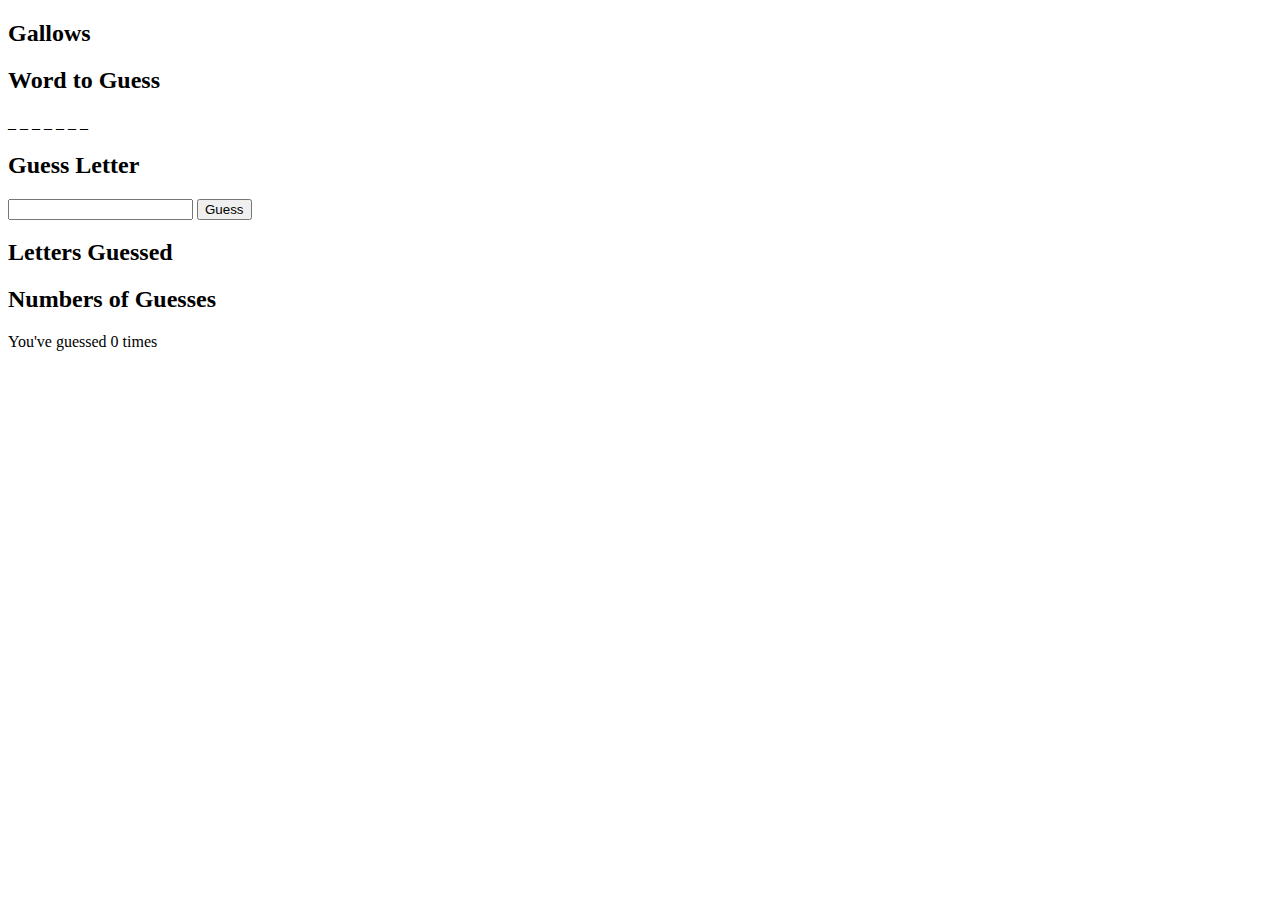
==== index.html @ 3760dac1 "Merge a152b6de187b897b7707e8b735424f6d1811f785 into 7d0999b78957b13b7a9f266486a7e067362c6bed" ====
<!DOCTYPE html>
<html lang="en">
<head>
    <meta charset="UTF-8">
    <meta name="viewport" content="width=device-width, initial-scale=1.0">
    <meta http-equiv="X-UA-Compatible" content="ie=edge">
    <title>Document</title>
    <link rel="stylesheet" type="text/css" href="main.css">
</head>
<body>
    <section>
        <h2>Gallows</h2>
        <image src="images/head.jpg" class="body-part" id="body-1" hidden/>
        <image src="images/body.jpg" class="body-part" id="body-2" hidden/>
        <image src="images/left-arm.jpg" class="body-part" id="body-3" hidden/>
        <image src="images/right-arm.jpg" class="body-part" id="body-4" hidden/>
        <image src="images/left-leg.jpg" class="body-part" id="body-5" hidden/>
        <image src="images/right-leg.jpg" class="body-part" id="body-6" hidden/>
    </section>

    <section>
        <h2>Word to Guess</h2>
        <span class= "letter" id="letter-0"></span>
        <span class= "letter" id="letter-1"></span>
        <span class= "letter" id="letter-2"></span>
        <span class= "letter" id="letter-3"></span>
        <span class= "letter" id="letter-4"></span>
        <span class= "letter" id="letter-5"></span>
        <span class= "letter" id="letter-6"></span>
        <span class= "letter" id="letter-7"></span>
        <span class= "letter" id="letter-8"></span>
    </section>
    <section>
        <h2>Guess Letter</h2>
        <form onsubmit="return guess()">
            <input id="letter-guess-field" type="text" maxlength="1" pattern="[A-Za-z]" required>
            <button id="submit-button" type="submit">Guess</button>
        </form>
        <button id="play-again" onclick="startNewGame()" type="submit" hidden>Play Again</button>
    </section>
    <section>
        <h2>Letters Guessed</h2>
        <span id="guessed-letter"></span>
    </section>
    <section>
        <h2>Numbers of Guesses</h2>
        <p> You've guessed <span id="number-of-guesses">0</span> times</p>
    </section>
    
    <script src="words.js"></script>
    <script src="app.js"></script>
</body>
</html>
---- main.css ----
.body-part {
    height: 100px;
    width: 100px;
}
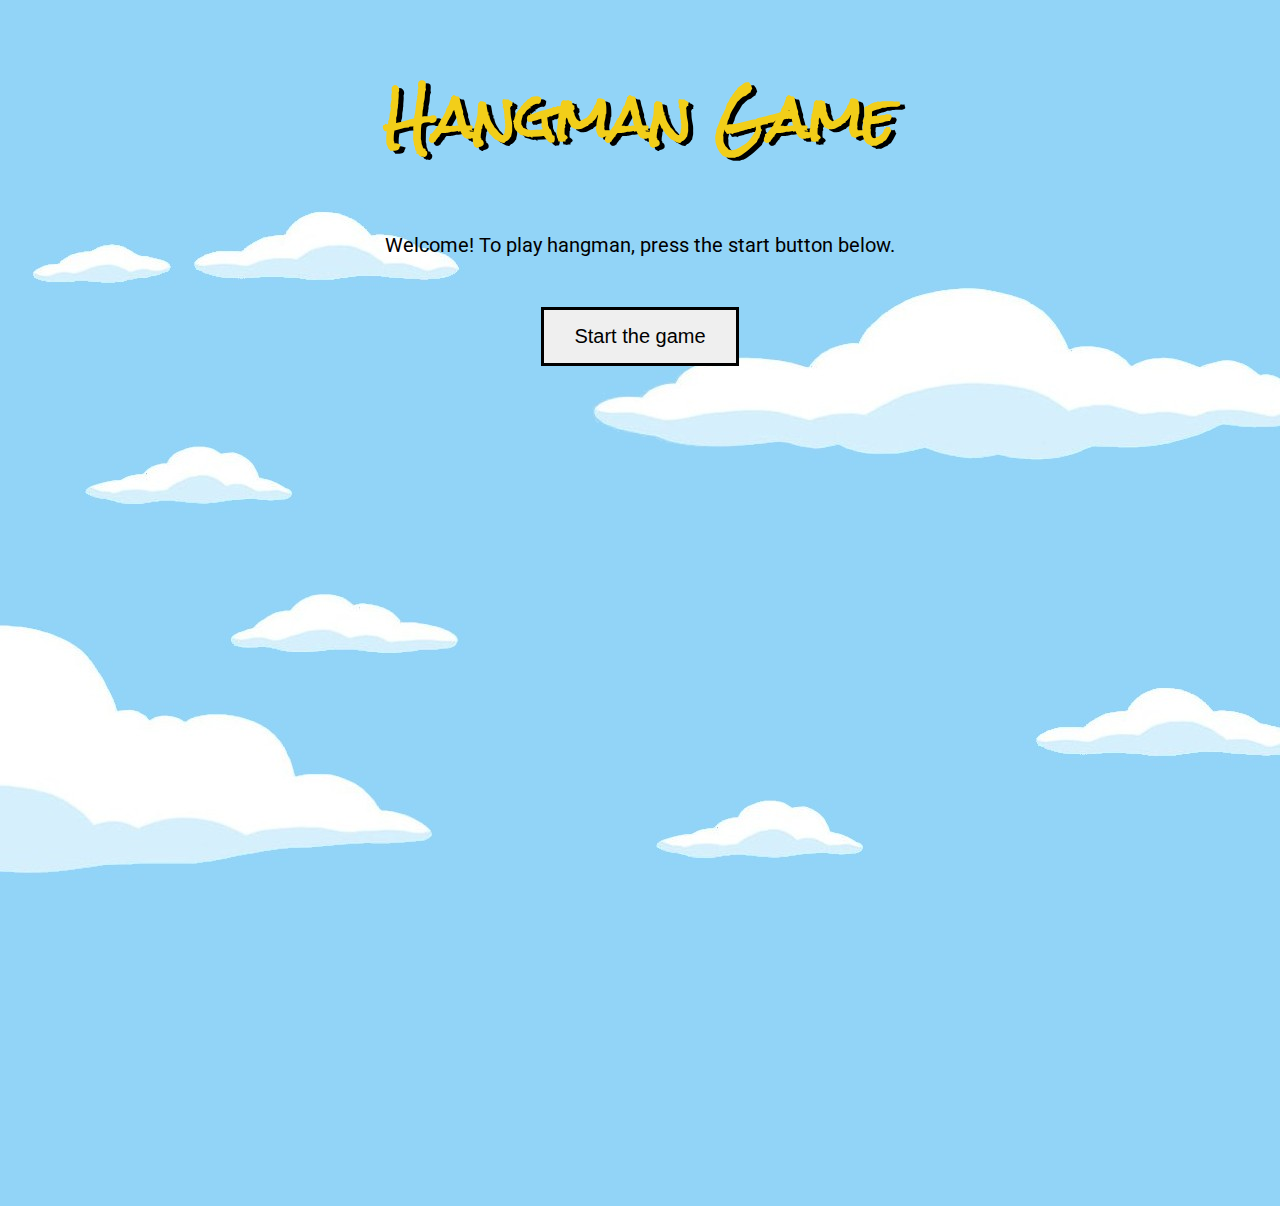
==== commit a87ce183: "Merge 4d8aac8f7bdb7ff8dc9364065889717519b42260 into 7d0999b78957b13b7a9f266486a7e067362c6bed" ====
--- a/index.html
+++ b/index.html
@@ -1,53 +1,76 @@
 <!DOCTYPE html>
 <html lang="en">
+
 <head>
     <meta charset="UTF-8">
     <meta name="viewport" content="width=device-width, initial-scale=1.0">
-    <meta http-equiv="X-UA-Compatible" content="ie=edge">
-    <title>Document</title>
-    <link rel="stylesheet" type="text/css" href="main.css">
+    <title>HANGMAN</title>
+    <link rel="stylesheet" href="main.css" />
+    <link href="https://fonts.googleapis.com/css?family=Roboto|Rock+Salt" rel="stylesheet" />
 </head>
+
 <body>
-    <section>
-        <h2>Gallows</h2>
-        <image src="images/head.jpg" class="body-part" id="body-1" hidden/>
-        <image src="images/body.jpg" class="body-part" id="body-2" hidden/>
-        <image src="images/left-arm.jpg" class="body-part" id="body-3" hidden/>
-        <image src="images/right-arm.jpg" class="body-part" id="body-4" hidden/>
-        <image src="images/left-leg.jpg" class="body-part" id="body-5" hidden/>
-        <image src="images/right-leg.jpg" class="body-part" id="body-6" hidden/>
-    </section>
 
-    <section>
-        <h2>Word to Guess</h2>
-        <span class= "letter" id="letter-0"></span>
-        <span class= "letter" id="letter-1"></span>
-        <span class= "letter" id="letter-2"></span>
-        <span class= "letter" id="letter-3"></span>
-        <span class= "letter" id="letter-4"></span>
-        <span class= "letter" id="letter-5"></span>
-        <span class= "letter" id="letter-6"></span>
-        <span class= "letter" id="letter-7"></span>
-        <span class= "letter" id="letter-8"></span>
-    </section>
-    <section>
-        <h2>Guess Letter</h2>
-        <form onsubmit="return guess()">
-            <input id="letter-guess-field" type="text" maxlength="1" pattern="[A-Za-z]" required>
-            <button id="submit-button" type="submit">Guess</button>
+    <h1>Hangman Game</h1>
+
+    <div id="start-area">
+
+        <p id="welcome-message">Welcome! To play hangman, press the start button below.</p>
+
+        <p><button onclick="return startGame()">Start the game</button></p>
+
+    </div>
+
+    <div id="game-area">
+        
+
+        <h2>The Word</h2>
+        <table class="word-boxes">
+            <tbody>
+                <tr id="word-space">
+                </tr>
+            </tbody>
+        </table> 
+        
+        <form id="letter-guess" onsubmit="return submitGuess()" onreset="return resetGame()">
+            <label>
+                <legend>Guess any letter that you haven't guessed yet!</legend>
+                <input id="guess" name="guess" maxlength="1" pattern="[a-zA-Z]" placeholder="..." require>
+            </label>
+            <button type="submit" id="submit-button">Guess</button>
+            <button type="reset" id="reset-button">Reset Game</button>
         </form>
-        <button id="play-again" onclick="startNewGame()" type="submit" hidden>Play Again</button>
-    </section>
-    <section>
-        <h2>Letters Guessed</h2>
-        <span id="guessed-letter"></span>
-    </section>
-    <section>
-        <h2>Numbers of Guesses</h2>
-        <p> You've guessed <span id="number-of-guesses">0</span> times</p>
-    </section>
+
+        
+        <p id="results"></p>
+        
+        <h2>Incorrect Letters</h2>
+        <table id="incorrect-letters" class="word-boxes">
+            <tr>
+                <td id="guess-0" class="letter-space"></td>
+                <td class="spacer"></td>
+                <td id="guess-1" class="letter-space"></td>
+                <td class="spacer"></td>
+                <td id="guess-2" class="letter-space"></td>
+                <td class="spacer"></td>
+                <td id="guess-3" class="letter-space"></td>
+                <td class="spacer"></td>
+                <td id="guess-4" class="letter-space"></td>
+                <td class="spacer"></td>
+                <td id="guess-5" class="letter-space"></td>
+                <td class="spacer"></td>
+                <td id="guess-6" class="letter-space"></td>
+            </tr>
+        </table>
+
+        <h2 id="guesses-left"></h2>
+        <div id="gallows" >
+            <img src="/assets/0.jpg">
+        </div>
+    </div>
     
     <script src="words.js"></script>
     <script src="app.js"></script>
 </body>
-</html>+
+</html>
--- a/main.css
+++ b/main.css
@@ -1,4 +1,80 @@
-.body-part {
-    height: 100px;
-    width: 100px;
+* { margin:0; padding:0; box-sizing:border-box; }
+
+body {
+    text-align: center;
+    background-image: url("/assets/clouds.jpg") ;
+}
+
+h1 {
+    font-family: 'Rock Salt', cursive;
+    font-size: 3.5em;
+    color:  #f2ce19;
+    text-shadow: 5px 3px black;
+    padding: 50px 0 50px;
+}
+
+h2 {
+    margin-top: 60px;
+    font-family: Roboto, sans-serif;
+}
+
+p {
+    font-family: Roboto, sans-serif;
+    font-size: 1.25em;
+}
+
+#welcome-message {
+    margin: 0 0 50px;
+}
+
+#game-area {
+    visibility: hidden;
+}
+
+#guess {
+    width: 50px;
+}
+
+.word-boxes {
+    border: 1px solid black;
+    text-align: center;
+    margin: 0 auto 50px;
+    padding: 20px;
+}
+
+.letter-space {
+    width: 30px;
+    height: 30px;
+    text-align: center;
+    border-bottom: 1px solid black;
+}
+
+.spacer {
+    width: 15px;
+}
+
+button {
+    display: inline-block;
+    border: 3px solid black;
+    padding: .75em 1.5em;
+    margin: 0;
+    text-decoration: none;
+    color: black;
+    font-family: sans-serif;
+    font-size: 1em;
+    text-align: center;
+    transition: background 250ms ease-in-out, 
+                transform 150ms ease;
+}
+
+button:hover {
+    background: rgb(238, 97, 41);
+}
+
+input {
+    border: 3px solid rgb(238, 97, 41);
+    background-color: rgb(252, 245, 232); 
+    padding: 15px;
+    margin: 0 0 10px 0;
+    font-size: 1em;
 }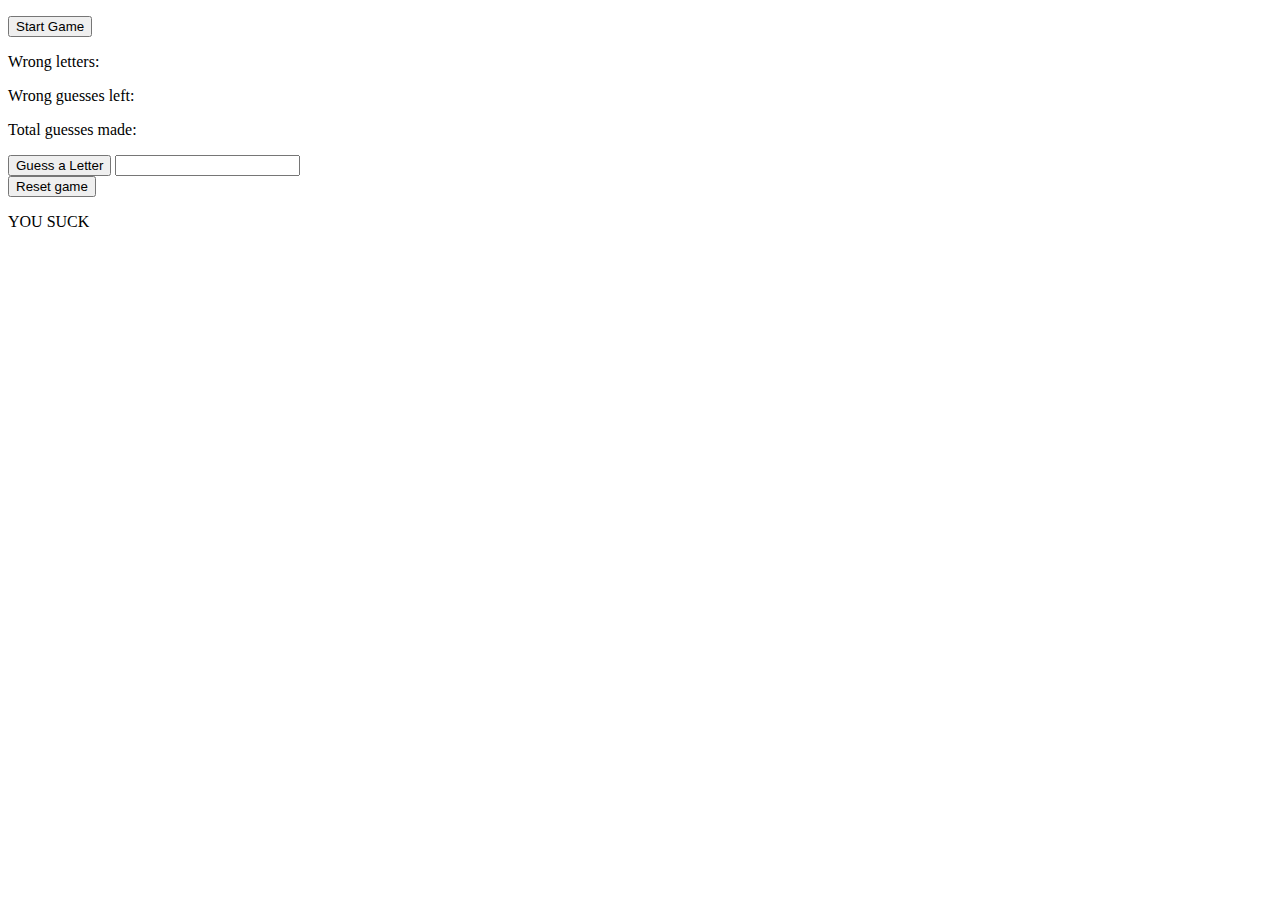
==== commit 0c85dc42: "Merge a391d6ad6a500dc09539522586a567128fd98af8 into 7d0999b78957b13b7a9f266486a7e067362c6bed" ====
--- a/index.html
+++ b/index.html
@@ -1,76 +1,52 @@
 <!DOCTYPE html>
 <html lang="en">
-
 <head>
     <meta charset="UTF-8">
     <meta name="viewport" content="width=device-width, initial-scale=1.0">
-    <title>HANGMAN</title>
-    <link rel="stylesheet" href="main.css" />
-    <link href="https://fonts.googleapis.com/css?family=Roboto|Rock+Salt" rel="stylesheet" />
+    <meta http-equiv="X-UA-Compatible" content="ie=edge">
+    <title>Document</title>
 </head>
-
 <body>
-
-    <h1>Hangman Game</h1>
-
-    <div id="start-area">
-
-        <p id="welcome-message">Welcome! To play hangman, press the start button below.</p>
-
-        <p><button onclick="return startGame()">Start the game</button></p>
-
+    <div>
+        <label><pre id="gallows1"></pre></label>
+        <label><pre id="gallows2"></pre></label>
+        <label><pre id="gallows3"></pre></label>
+        <label><pre id="gallows4"></pre></label>
+        <label><pre id="gallows5"></pre></label>
+        <label><pre id="gallows6"></pre></label>
+        <label><pre id="gallows7"></pre></label>
+    </div>
+    <div>
+        <p>
+           <button id="start-button" onclick="return loadWord()">Start Game</button>
+        </p>
+    </div>
+    <div>
+        <form id="guess-letter">
+            <div id="hidden-letters"></div>
+            <div id="wrong-letters">
+                <p><label>Wrong letters: </label><label id="wrong-list"></label></p>
+                <p><label>Wrong guesses left: </label><label id="guesses-left"></label></p>
+                <p><label>Total guesses made: </label><label id="guesses-made"></label></p>
+            </div>
+            <button id="guess-button" onclick="return guess()">Guess a Letter</button>
+            <label>
+                <input id="letter-guessed" maxlength="1" required>
+            </label>
+        </form>
+        <div>
+            <button id="reset-button" onclick="return reset()">Reset game</button>
+        </div>
+        <div>
+            <p><label id="message">YOU SUCK</label></p>
+            <p><label id="wins"></label><label id="losses"></label></p>
+        </div>
     </div>
 
-    <div id="game-area">
-        
-
-        <h2>The Word</h2>
-        <table class="word-boxes">
-            <tbody>
-                <tr id="word-space">
-                </tr>
-            </tbody>
-        </table> 
-        
-        <form id="letter-guess" onsubmit="return submitGuess()" onreset="return resetGame()">
-            <label>
-                <legend>Guess any letter that you haven't guessed yet!</legend>
-                <input id="guess" name="guess" maxlength="1" pattern="[a-zA-Z]" placeholder="..." require>
-            </label>
-            <button type="submit" id="submit-button">Guess</button>
-            <button type="reset" id="reset-button">Reset Game</button>
-        </form>
-
-        
-        <p id="results"></p>
-        
-        <h2>Incorrect Letters</h2>
-        <table id="incorrect-letters" class="word-boxes">
-            <tr>
-                <td id="guess-0" class="letter-space"></td>
-                <td class="spacer"></td>
-                <td id="guess-1" class="letter-space"></td>
-                <td class="spacer"></td>
-                <td id="guess-2" class="letter-space"></td>
-                <td class="spacer"></td>
-                <td id="guess-3" class="letter-space"></td>
-                <td class="spacer"></td>
-                <td id="guess-4" class="letter-space"></td>
-                <td class="spacer"></td>
-                <td id="guess-5" class="letter-space"></td>
-                <td class="spacer"></td>
-                <td id="guess-6" class="letter-space"></td>
-            </tr>
-        </table>
-
-        <h2 id="guesses-left"></h2>
-        <div id="gallows" >
-            <img src="/assets/0.jpg">
-        </div>
-    </div>
-    
-    <script src="words.js"></script>
-    <script src="app.js"></script>
 </body>
 
-</html>
+
+<script src="word.js"></script>
+<script src="app.js"></script>
+
+</html>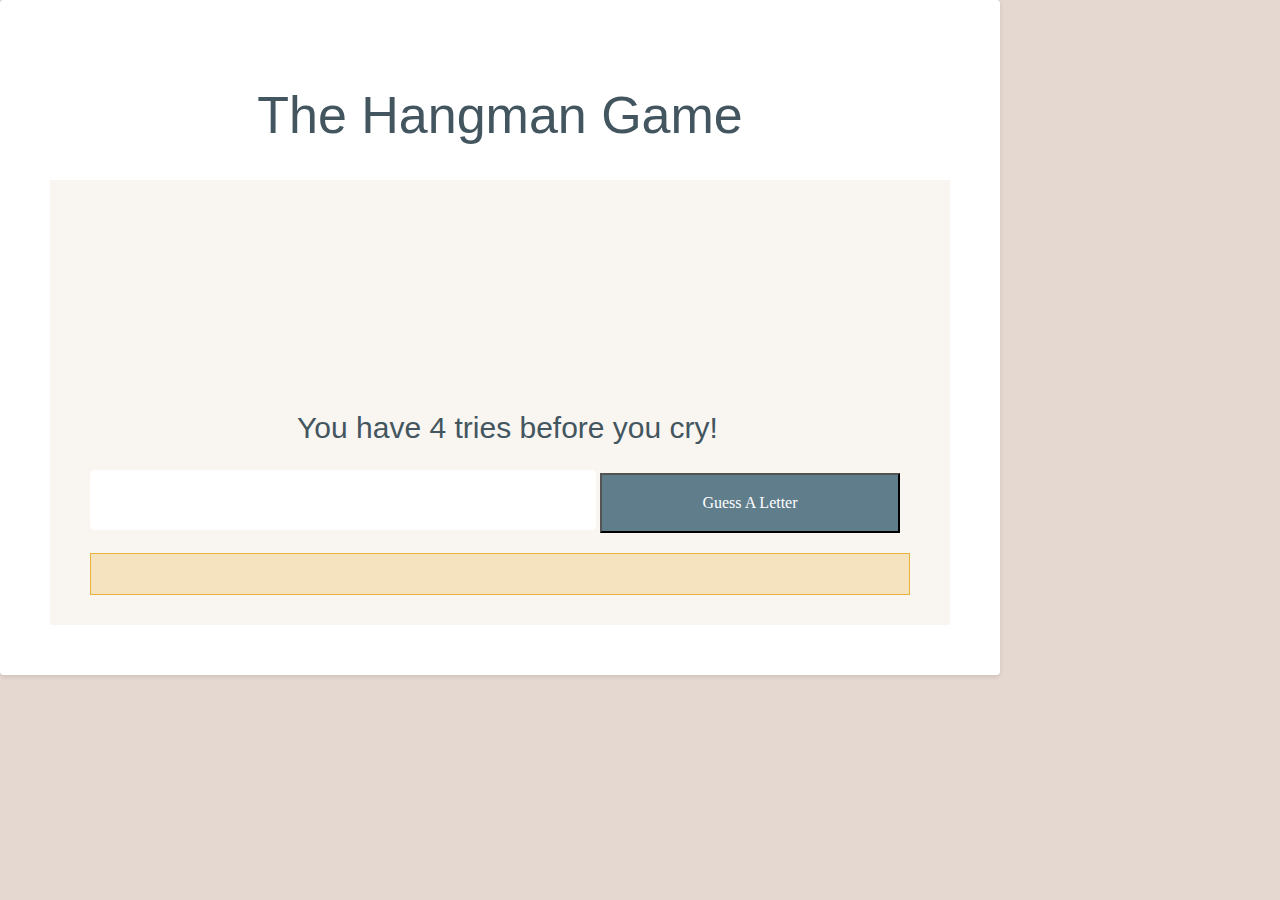
==== commit 73e897f8: "added CSS" ====
--- a/index.html
+++ b/index.html
@@ -2,51 +2,38 @@
 <html lang="en">
 <head>
     <meta charset="UTF-8">
-    <meta name="viewport" content="width=device-width, initial-scale=1.0">
-    <meta http-equiv="X-UA-Compatible" content="ie=edge">
-    <title>Document</title>
+    <title>Hangman</title>
+    <link rel="stylesheet"  href="main.css" />
 </head>
+
 <body>
-    <div>
-        <label><pre id="gallows1"></pre></label>
-        <label><pre id="gallows2"></pre></label>
-        <label><pre id="gallows3"></pre></label>
-        <label><pre id="gallows4"></pre></label>
-        <label><pre id="gallows5"></pre></label>
-        <label><pre id="gallows6"></pre></label>
-        <label><pre id="gallows7"></pre></label>
-    </div>
-    <div>
-        <p>
-           <button id="start-button" onclick="return loadWord()">Start Game</button>
-        </p>
-    </div>
-    <div>
-        <form id="guess-letter">
-            <div id="hidden-letters"></div>
-            <div id="wrong-letters">
-                <p><label>Wrong letters: </label><label id="wrong-list"></label></p>
-                <p><label>Wrong guesses left: </label><label id="guesses-left"></label></p>
-                <p><label>Total guesses made: </label><label id="guesses-made"></label></p>
-            </div>
-            <button id="guess-button" onclick="return guess()">Guess a Letter</button>
-            <label>
-                <input id="letter-guessed" maxlength="1" required>
-            </label>
-        </form>
-        <div>
-            <button id="reset-button" onclick="return reset()">Reset game</button>
-        </div>
-        <div>
-            <p><label id="message">YOU SUCK</label></p>
-            <p><label id="wins"></label><label id="losses"></label></p>
-        </div>
-    </div>
+
+    <div id="container">
+    <h1 style="text-align:center;">The Hangman Game</h1>
+   
+<div id="game-area">
+
+    <p id="status-lose"></p> <p id="status-win"></p>
+        
+        <!-- <img src="images/wrong_1.png" class = "hidden" id = "wrong_1" alt="">
+        <img src="images/wrong_1.png" class = "hidden" id = "wrong_2" alt="">
+        <img src="images/wrong_1.png" class = "hidden" id = "wrong_3" alt="">
+        <img src="images/wrong.png" class = "hidden" id = "wrong" alt=""> -->
+            
+
+    <p id="word-to-guess"></p>
+    <h2 style="text-align: center">You have 4 tries before you cry!</h2>
+
+    <form>
+    <input id="letter" type="text">
+    <input id="letter-button" type="button"  value="Guess A Letter" onclick="letters()"/>
+    </form>
+    <h3 id="letter-guesses">  <span class="value"></span></h3>
+</div>
+</div>
+
+<script src="words.js"></script>
+<script src="app.js"></script>
 
 </body>
-
-
-<script src="word.js"></script>
-<script src="app.js"></script>
-
 </html>--- a/main.css
+++ b/main.css
@@ -0,0 +1,162 @@
+body { 
+    box-sizing: border-box;
+    max-width: 100%;
+    margin: 0 auto;
+    position: relative;
+    background-color:#e5d8d1;}
+
+#container { 
+    width: 900px;
+    margin-bottom: 30px;
+    padding: 50px;
+    border-radius: 4px;	
+    background-color: #FFFFFF;	
+    box-shadow: 0 0 1px 0 rgba(239,242,247,0.5), 0 2px 4px 0 rgba(3,3,4,0.1);}
+
+
+label {
+    margin-right: 15px;}
+
+#letter { 
+    height: 56px;	
+    width: 500px;	
+    font-size: 25px;
+    border: solid 1px #fff;	
+    border-radius: 4px;	
+    background-color: #FFFFFF;	
+    }
+
+
+#wrong_1{
+    position: absolute;
+    width: 60px;
+    top: 270px;
+    margin-left: 220px;
+    float: left;
+}
+#wrong_2{
+    position: absolute;
+    width: 60px;
+    top: 270px;
+    margin-left: 340px;
+    float: left;
+}
+
+#wrong_3{
+    position: absolute;
+    width: 60px;
+    top: 270px;
+    margin-left: 440px;
+    float: left;
+}
+
+#wrong{
+    position: absolute;
+    width: 60px;
+    top: 270px;
+    margin-left: 550px;
+    float: right;
+}
+
+#status-lose {
+    font-size: 30px;
+    font-weight: bold;
+    text-align: center;
+    background: red;
+    background: #e8b238;
+}
+#status-win {
+    font-size: 30px;
+    font-weight: bold;
+    text-align: center;
+    background: red;
+    background: #e8b238;
+}
+
+/*fonts*/
+
+h1 {	
+    font-family: 'Roboto', sans-serif;
+    color: #43565F;	
+    font-size: 52px;	
+    font-weight: 300;	
+	}
+
+h2 {  
+    font-family: 'Roboto', sans-serif;
+    color: #43565F;	
+    font-size: 30px;	
+    font-weight: 300;	
+    line-height: 35px;	
+    text-align: left;
+    margin-left: 15px;}
+
+h3 {  
+    font-family: 'Roboto', sans-serif;
+    color: #43565F;	
+    font-size: 20px;	
+    font-weight: 400;	
+    line-height: 20px;	
+    text-align: left;
+    margin-bottom: -10px;}
+
+p {
+    font-family: 'Roboto', sans-serif;
+    color: #778F9B;		
+    font-size: 18px;	
+    letter-spacing: 0.12px;	
+    line-height: 24px;
+    font-weight: 300;}
+
+#word-to-guess {
+    text-align: center;
+    font-size: 40px;
+    padding: 110px 40px 0px 40px;
+    }
+    
+
+#game-area {
+    padding: 40px;
+    background: #f9f5f1;
+
+}
+
+#letter-guesses {
+    border: solid 1px #e8b238;
+    background: #e8b23847;
+    padding:20px;
+    text-align: center;
+    
+}
+
+
+/**buttons**/
+
+.start-button{
+    height: 60px;
+    width: 900px;
+    background-color: #D41DB5;
+    color: #FFFFFF;
+    font-family: "Open Sans";
+    font-size: 18px;
+    font-weight: 500;
+    line-height: 22px;
+    text-align: center;
+    margin: 0;
+    display: block;
+   }
+
+#letter-button {
+    height: 60px;	
+    width: 300px;	
+    background-color: #607d8b;
+    color: #FFFFFF;	
+    font-family: "Open Sans";	
+    font-size: 16px;	
+    font-weight: 500;	
+    line-height: 22px;	
+    text-align: center;	
+}
+
+button:hover{
+    background-color: #212d74}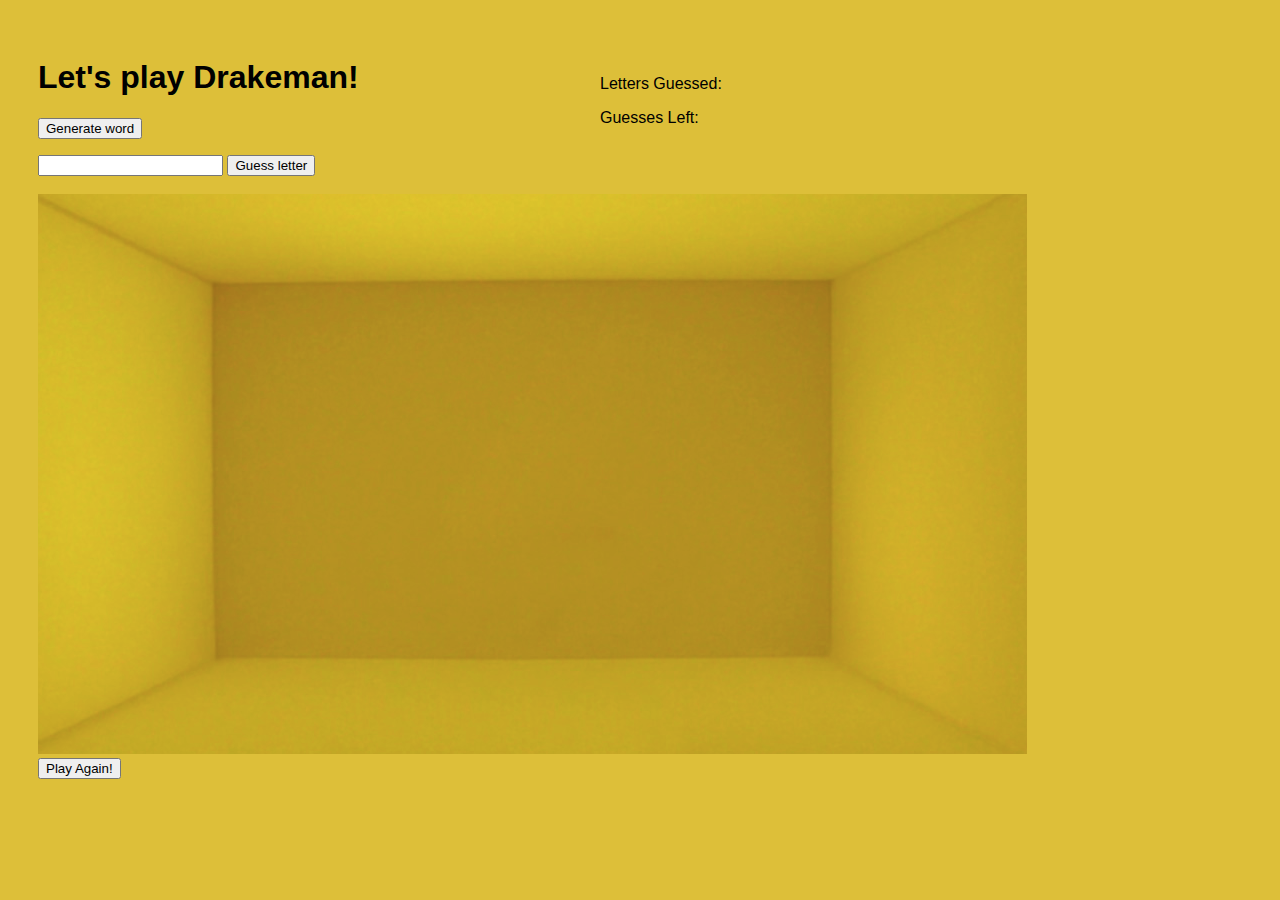
==== commit 996d7607: "Merge 20ee4c6977a7e3d618b2eedb475302ac4149d258 into 7d0999b78957b13b7a9f266486a7e067362c6bed" ====
--- a/index.html
+++ b/index.html
@@ -2,38 +2,56 @@
 <html lang="en">
 <head>
     <meta charset="UTF-8">
-    <title>Hangman</title>
-    <link rel="stylesheet"  href="main.css" />
+    <meta name="viewport" content="width=device-width, initial-scale=1.0">
+    <meta http-equiv="X-UA-Compatible" content="ie=edge">
+    <link rel="stylesheet" href="main-together.css">
+    <title>Hangman Game</title>
 </head>
 
 <body>
+    <div>
+        <header>
+            <h1>Let's play Drakeman!</h1>
+        </header>
 
-    <div id="container">
-    <h1 style="text-align:center;">The Hangman Game</h1>
-   
-<div id="game-area">
+        <script type="text/javascript" src="words-together.js"></script> 
+        <script type="text/javascript" src="app-together.js"></script>
 
-    <p id="status-lose"></p> <p id="status-win"></p>
-        
-        <!-- <img src="images/wrong_1.png" class = "hidden" id = "wrong_1" alt="">
-        <img src="images/wrong_1.png" class = "hidden" id = "wrong_2" alt="">
-        <img src="images/wrong_1.png" class = "hidden" id = "wrong_3" alt="">
-        <img src="images/wrong.png" class = "hidden" id = "wrong" alt=""> -->
-            
+        <section id="game">
 
-    <p id="word-to-guess"></p>
-    <h2 style="text-align: center">You have 4 tries before you cry!</h2>
+            <!--get random word-->
+            <form id="getword">
+                <button id="word-submit" type="submit" onclick="return loadWord(words);"> Generate word </button>
+            </form>
 
-    <form>
-    <input id="letter" type="text">
-    <input id="letter-button" type="button"  value="Guess A Letter" onclick="letters()"/>
-    </form>
-    <h3 id="letter-guesses">  <span class="value"></span></h3>
-</div>
-</div>
+            <p id="guess-results"></p>
+            <p id="word-results"></p>
 
-<script src="words.js"></script>
-<script src="app.js"></script>
+            <form id="playgame">
+                <!--play game-->
+                <input type="text" maxlength="1" id="guessletter">
+                <button id="guess-submit" type="submit" onclick="return guess(words);"> Guess letter </button>
+            </form><br>
 
+            <div id="sidebar">
+                <label> Letters Guessed: <span id="letters-guessed"></span></label>
+                <p id="warning"></p>
+                <label> Guesses Left: <span id="guesses-left"></span></label>
+            </div>
+
+            <div>
+                <img src="images/room.png" id = "room" alt="empty yellow room">
+                <img src="images/body.png" class = "hidden" id = "body" alt="drake's body">
+                <img src="images/head.png" class = "hidden" id = "head" alt="drake's head">
+                <img src="images/leftarm.png" class = "hidden" id = "left_arm" alt="drake's left arm">
+                <img src="images/leftleg.png" class = "hidden" id = "left_leg" alt="drake's left leg">
+                <img src="images/rightarm.png" class = "hidden" id = "right_arm" alt="drake's right arm">
+                <img src="images/rightleg.png" class = "hidden" id = "right_leg" alt="drake's right leg">                
+            </div>
+            <!--reset game-->
+            <button id="game-reset" type="reset" onclick="resetGame();"> Play Again! </button> 
+        </section>
+    </div>
 </body>
-</html>+
+</html>
--- a/main-together.css
+++ b/main-together.css
@@ -0,0 +1,72 @@
+#word-results {
+    color: green
+}
+
+#warning {
+    color: red;
+}
+
+body {
+    font-family: sans-serif;
+    background-color: rgb(221, 191, 57);
+    padding: 30px; 
+}
+
+#sidebar {
+    position: absolute;
+    left: 600px;
+    top: 75px;
+    width: 400px;
+    clear: right;
+}
+
+.hidden {
+    visibility: hidden;
+} 
+
+#room {
+    z-index: 0;
+}
+
+#head {
+    position: absolute;
+    top: 355px;
+    left: 400px;
+    z-index:2;
+}
+
+#body {
+    position: absolute;
+    top: 455px;
+    left: 400px;
+    z-index:2;
+}
+
+#right_arm {
+    position: absolute;
+    top: 530px;
+    left: 410px;
+    z-index:2;
+}
+
+#left_arm {
+    position: absolute;
+    top: 480px;
+    left: 365px;
+    z-index:1;
+}
+
+#right_leg {
+    position: absolute;
+    top: 610px;
+    left: 440px;
+    z-index:2;
+}
+
+#left_leg {
+    position: absolute;
+    top: 610px;
+    left: 350px;
+    z-index:2;
+}
+
